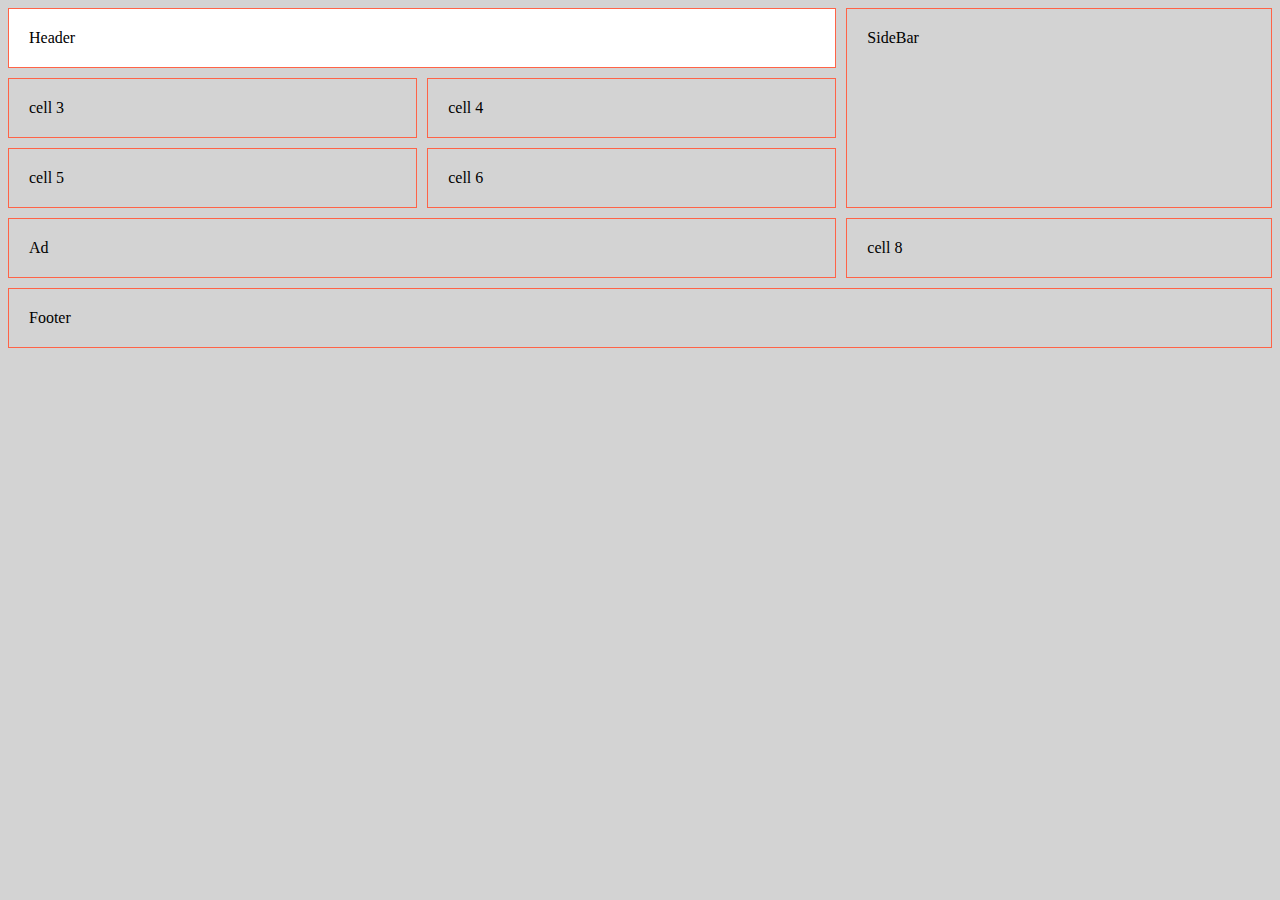
==== grid.html @ 7f513708 "Grid example" ====
<!DOCTYPE html>
<html>
<head>
  <title>Probando el Grid</title>
  <link rel="stylesheet" href="css/styles.css" />
</head>

<body>

  <div class="grid-container">
    <div class="grid-item header">Header</div>
    <div class="grid-item sidebar">SideBar</div>
    <div class="grid-item">cell 3</div>
    <div class="grid-item">cell 4</div>
    <div class="grid-item">cell 5</div>
    <div class="grid-item">cell 6</div>
    <div class="grid-item ad">Ad</div>
    <div class="grid-item">cell 8</div>
    <div class="grid-item footer">Footer</div>
  </div>

</body>
</html>
---- css/styles.css ----
body {
  background-color: lightgray;
}

h1 {
  color: #742335;
}

.container {
  width: 700px;
  margin: auto;
  background-color: white;
  overflow: auto;
  padding-right: 10px;
  padding-left: 10px;
}

.header {
  background-color: #ffffff;
  padding-top: 5px;
  padding-bottom: 5px;
}

.header h1 {
  color: #1e6b1c;
}

.welcome {
  height: 200px;
  text-align: center;
  background-image: url("../images/img1.jpg");
  background-position-y: -120px;
  background-size: 100%;
  background-repeat: no-repeat;
  overflow: auto;
}

.welcome h1 {
  margin-top: 20px;
  color: white;
  text-transform: uppercase;
  text-shadow: 2px 2px 8px#000000;
}

.entry-blog {
  width: 48%;
  float: left;
  padding: 2px;
  background-color: #ffffff;
}

.entry-blog img {
  border-radius: 8%;
  width: 100%;
}

.entry-description {
  font-family: Verdana, Geneva, Tahoma, sans-serif;
}

img {
  border-style: solid;
  border-width: 2px;
  border-color: #eeeeee;
}

.grid-container {
  display: grid;
  grid-template-columns: auto auto auto;
  grid-column-gap: 10px;
  grid-row-gap: 10px;
}

.grid-item {
  border: 1px solid tomato;
  padding: 20px;
}

.header {
  grid-column-start: 1;
  grid-column-end: 3;
}

.sidebar {
  grid-row-start: 1;
  grid-column-start: 3;
  grid-row-end: 4;
}

.ad {
  grid-column-start: 1;
  grid-column-end: 3;
}

.footer {
  grid-column-start: 1;
  grid-column-end: 4;
}
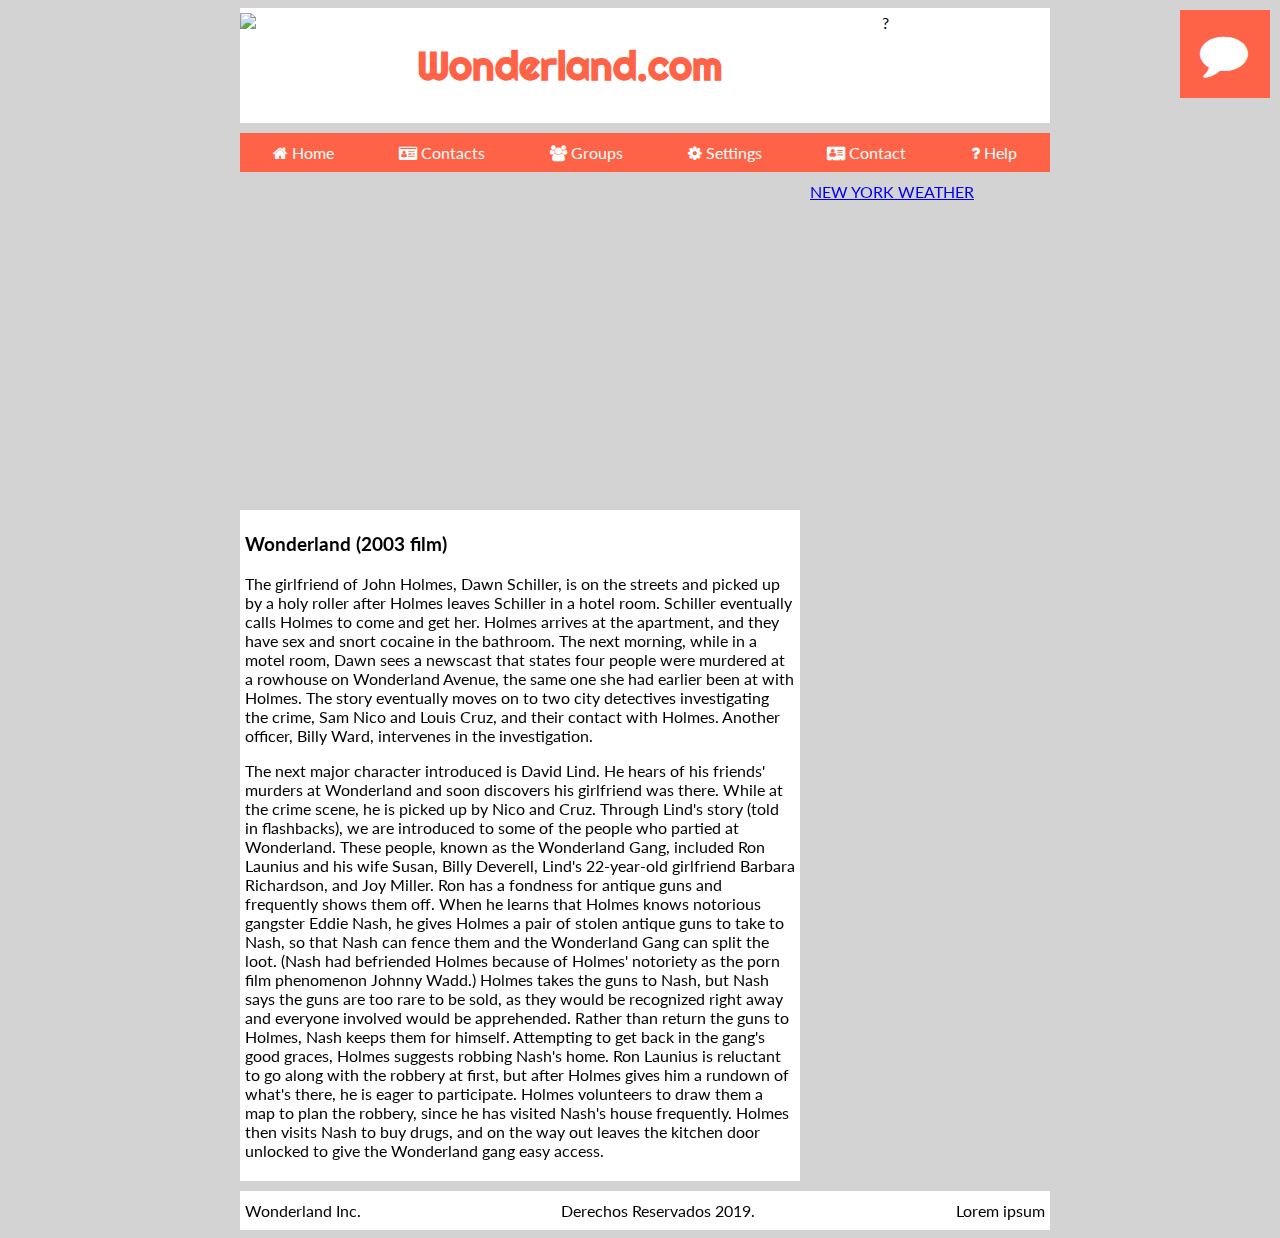
==== commit 2e67a004: "Footer, Position y Z-index" ====
--- a/grid.html
+++ b/grid.html
@@ -3,21 +3,75 @@
 <head>
   <title>Probando el Grid</title>
   <link rel="stylesheet" href="css/styles.css" />
+  <link rel="stylesheet" href="https://cdnjs.cloudflare.com/ajax/libs/font-awesome/4.7.0/css/font-awesome.min.css">
 </head>
 
 <body>
 
-  <div class="grid-container">
-    <div class="grid-item header">Header</div>
-    <div class="grid-item sidebar">SideBar</div>
-    <div class="grid-item">cell 3</div>
-    <div class="grid-item">cell 4</div>
-    <div class="grid-item">cell 5</div>
-    <div class="grid-item">cell 6</div>
-    <div class="grid-item ad">Ad</div>
-    <div class="grid-item">cell 8</div>
-    <div class="grid-item footer">Footer</div>
+  <div class="grid-item">
+    <i class="fa fa-comment fa-3x"></i>
   </div>
 
+  <div class="grid-container">
+    <header class="header">
+      <div><img src="images/logo.jpg" width="100px" /></div>
+      <div><h1>Wonderland.com</h1></div>
+      <div>?</div>
+    </header>
+
+    <nav class="nav">
+      <ul>
+        <li>
+          <i class="fa fa-home"></i>
+          Home
+        </li>
+        <li>
+          <i class="fa fa-id-card"></i>
+          Contacts
+        </li>
+        <li>
+          <i class="fa fa-users"></i>
+          Groups
+        </li>
+        <li>
+          <i class="fa fa-cog fa-spin"></i>
+          Settings
+        </li>
+        <li>
+          <i class="fa fa-address-card"></i>
+          Contact
+        </li>
+        <li>
+          <i class="fa fa-question"></i>
+          Help
+        </li>
+      </ul>
+    </nav>
+
+    <section>
+      <iframe width="560" height="315" src="https://www.youtube.com/embed/CU8qwXYH83c" frameborder="0" allow="accelerometer; autoplay; encrypted-media; gyroscope; picture-in-picture" allowfullscreen></iframe>
+    </section>
+
+    <aside class="sidebar">
+      <a class="weatherwidget-io" href="https://forecast7.com/en/40d71n74d01/new-york/" data-label_1="NEW YORK" data-label_2="WEATHER" data-theme="original" >NEW YORK WEATHER</a>
+      <script>
+      !function(d,s,id){var js,fjs=d.getElementsByTagName(s)[0];if(!d.getElementById(id)){js=d.createElement(s);js.id=id;js.src='https://weatherwidget.io/js/widget.min.js';fjs.parentNode.insertBefore(js,fjs);}}(document,'script','weatherwidget-io-js');
+      </script>
+    </aside>
+
+    <article>
+      <h3>Wonderland (2003 film)</h3>
+      <p>The girlfriend of John Holmes, Dawn Schiller, is on the streets and picked up by a holy roller after Holmes leaves Schiller in a hotel room. Schiller eventually calls Holmes to come and get her. Holmes arrives at the apartment, and they have sex and snort cocaine in the bathroom. The next morning, while in a motel room, Dawn sees a newscast that states four people were murdered at a rowhouse on Wonderland Avenue, the same one she had earlier been at with Holmes. The story eventually moves on to two city detectives investigating the crime, Sam Nico and Louis Cruz, and their contact with Holmes. Another officer, Billy Ward, intervenes in the investigation.</p>
+      <p>The next major character introduced is David Lind. He hears of his friends' murders at Wonderland and soon discovers his girlfriend was there. While at the crime scene, he is picked up by Nico and Cruz. Through Lind's story (told in flashbacks), we are introduced to some of the people who partied at Wonderland. These people, known as the Wonderland Gang, included Ron Launius and his wife Susan, Billy Deverell, Lind's 22-year-old girlfriend Barbara Richardson, and Joy Miller. Ron has a fondness for antique guns and frequently shows them off. When he learns that Holmes knows notorious gangster Eddie Nash, he gives Holmes a pair of stolen antique guns to take to Nash, so that Nash can fence them and the Wonderland Gang can split the loot. (Nash had befriended Holmes because of Holmes' notoriety as the porn film phenomenon Johnny Wadd.) Holmes takes the guns to Nash, but Nash says the guns are too rare to be sold, as they would be recognized right away and everyone involved would be apprehended. Rather than return the guns to Holmes, Nash keeps them for himself. Attempting to get back in the gang's good graces, Holmes suggests robbing Nash's home. Ron Launius is reluctant to go along with the robbery at first, but after Holmes gives him a rundown of what's there, he is eager to participate. Holmes volunteers to draw them a map to plan the robbery, since he has visited Nash's house frequently. Holmes then visits Nash to buy drugs, and on the way out leaves the kitchen door unlocked to give the Wonderland gang easy access.</p>
+    </article>
+
+    <footer class="footer">
+      <ul>
+        <li>Wonderland Inc.</li>
+        <li>Derechos Reservados 2019.</li>
+        <li>Lorem ipsum</li>
+      </ul>
+    </footer>
+  </div>
 </body>
 </html>
--- a/css/styles.css
+++ b/css/styles.css
@@ -1,5 +1,8 @@
+@import url('https://fonts.googleapis.com/css?family=Lato|Righteous&display=swap');
+
 body {
   background-color: lightgray;
+  font-family: 'Lato', sans-serif;
 }
 
 h1 {
@@ -19,10 +22,14 @@
   background-color: #ffffff;
   padding-top: 5px;
   padding-bottom: 5px;
+  display: grid;
+  grid-template-columns: auto auto auto;
 }
 
 .header h1 {
-  color: #1e6b1c;
+  color: tomato;
+  font-family: 'Righteous', cursive;
+  font-size: 40px;
 }
 
 .welcome {
@@ -58,22 +65,18 @@
   font-family: Verdana, Geneva, Tahoma, sans-serif;
 }
 
-img {
-  border-style: solid;
-  border-width: 2px;
-  border-color: #eeeeee;
+.grid-container {
+  display: grid;
+  grid-template-columns: 70% 30%;
+  grid-column-gap: 10px;
+  grid-row-gap: 10px;
+  width: 800px;
+  margin: auto;
 }
 
-.grid-container {
-  display: grid;
-  grid-template-columns: auto auto auto;
-  grid-column-gap: 10px;
-  grid-row-gap: 10px;
-}
-
-.grid-item {
-  border: 1px solid tomato;
-  padding: 20px;
+.grid-container article {
+  padding: 5px;
+  background-color: #ffffff;
 }
 
 .header {
@@ -81,18 +84,71 @@
   grid-column-end: 3;
 }
 
-.sidebar {
-  grid-row-start: 1;
-  grid-column-start: 3;
-  grid-row-end: 4;
+.nav {
+  grid-area: 2 / 1 /  span 1 / span 2;
+  position: sticky;
+  top: 0;
+  z-index: 1;
 }
 
-.ad {
-  grid-column-start: 1;
-  grid-column-end: 3;
+.nav ul {
+  display: grid;
+  grid-template-columns: auto auto auto auto auto auto;
+  list-style: none;
+  margin: 0;
+  padding-left: 0;
+  text-align: center;
+}
+
+.nav ul li {
+  background-color: tomato;
+  padding: 10px;
+  color: #ffffff;
+}
+
+.sidebar {
+  grid-row-start: 3;
+  grid-row-end: 5;
+  grid-column-start: 2;
 }
 
 .footer {
-  grid-column-start: 1;
-  grid-column-end: 4;
+  grid-area: 5 / 1 /  span 1 / span 2;
 }
+
+.footer ul {
+  display: grid;
+  grid-template-columns: auto auto auto;
+  list-style: none;
+  margin: 0;
+  padding-left: 0;
+}
+
+.footer ul li {
+  background-color: #ffffff;
+  padding-top: 10px;
+  padding-bottom: 10px;
+}
+
+.footer ul li:first-child {
+  padding-left: 5px;
+}
+
+.footer ul li:nth-child(2) {
+  text-align: center;
+}
+
+.footer ul li:last-child {
+  text-align: right;
+  padding-right: 5px;
+}
+
+.grid-item {
+  background-color: tomato;
+  width: 50px;
+  padding: 20px;
+  color: #ffffff;
+  position: absolute;
+  top: 10px;
+  right: 10px;
+}
